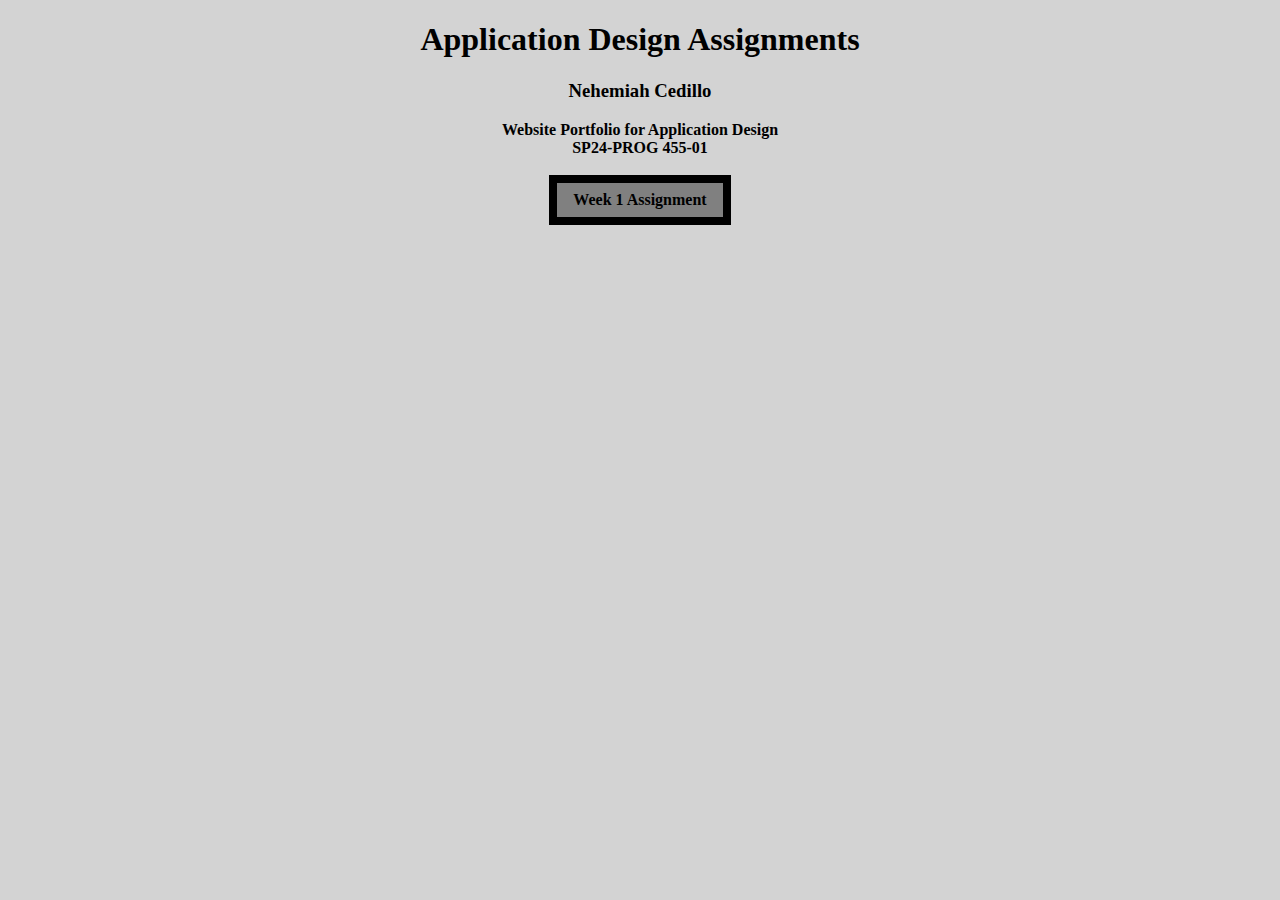
==== index.html @ 8b8b3971 "Added main index page" ====
<!DOCTYPE html>
<html lang="en">
<head>
    <meta charset="UTF-8">
    <meta name="viewport" content="width=device-width, initial-scale=1.0">
    <title>Application Design Site</title>
    <link rel="stylesheet" href="css/style.css">
</head>
<body>
    <div class="title-container">
        <h1>Application Design Assignments</h1>
        <h3>Nehemiah Cedillo</h3>
        <h4>Website Portfolio for Application Design</h4>
        <h4>SP24-PROG 455-01</h3>
    </div>

    <br>

    <div class="button-container">
        <a href="Wk1/wk1-hw/index.html" class="button">Week 1 Assignment</a>
    </div>
</body>
</html>
---- css/style.css ----
*{
    background-color: lightgray;
}
.title-container{
    text-align: center;
}
.title-container h4{
    margin: 0;
}

.button-container{
    display: flex;
    flex-direction: column;
    align-items: center;
}

.button{
    padding: 0.5rem 1rem;

    background-color: gray;
    border: solid black 0.5rem;
    
    text-decoration: none;
    color: black;
    font-weight: bold;
}
.button:hover{
    background-color: lightgray;
    border: solid gray 0.5rem;
}
.button:active{
    background-color: white;
    border: solid lightgray 0.5rem;
}
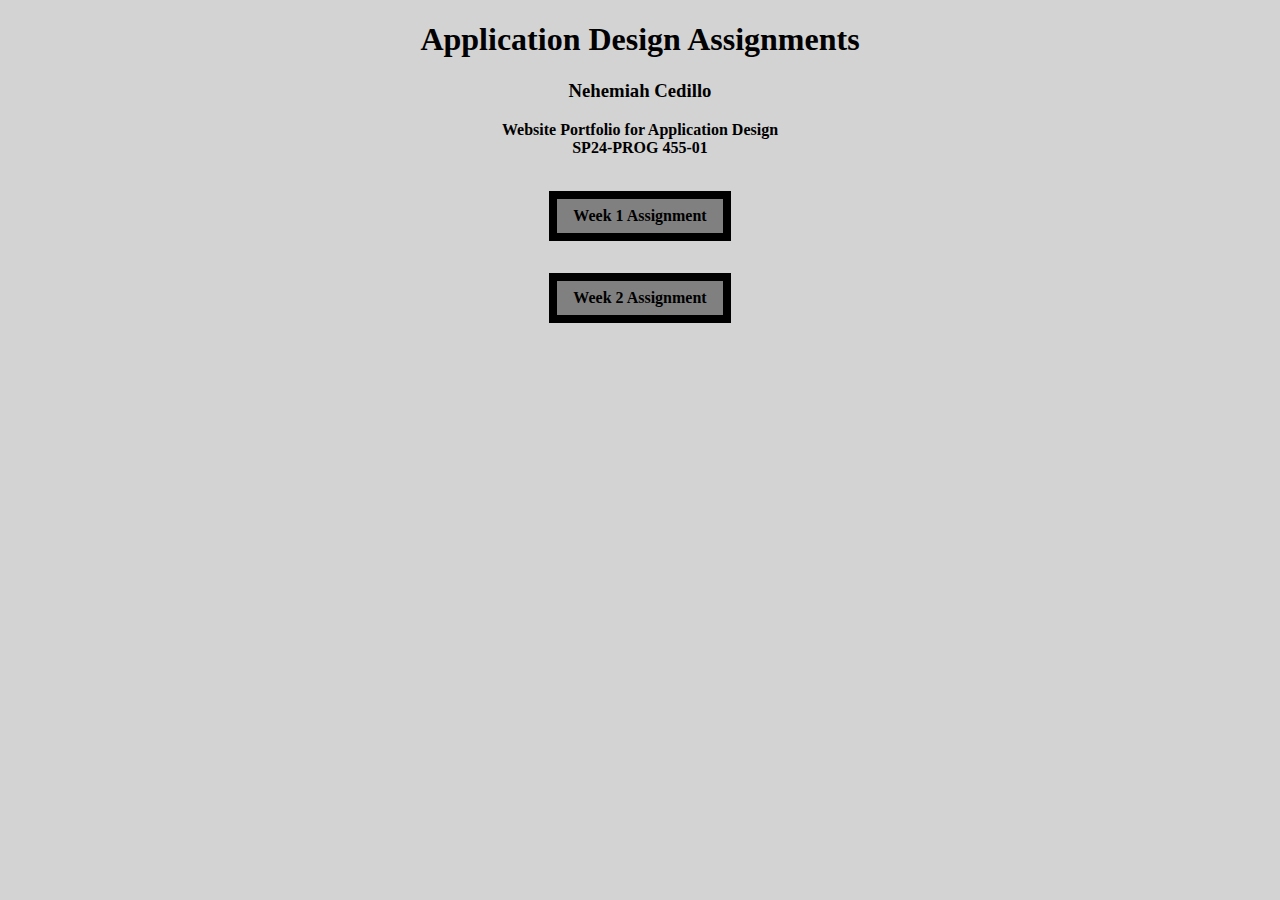
==== commit 6b74479f: "Created App Landing Page Assignment" ====
--- a/index.html
+++ b/index.html
@@ -18,6 +18,7 @@
 
     <div class="button-container">
         <a href="Wk1/wk1-hw/index.html" class="button">Week 1 Assignment</a>
+        <a href="Wk2/app-landing-page/index.html" class="button">Week 2 Assignment</a>
     </div>
 </body>
 </html>--- a/css/style.css
+++ b/css/style.css
@@ -17,6 +17,8 @@
 .button{
     padding: 0.5rem 1rem;
 
+    margin: 1rem auto;
+
     background-color: gray;
     border: solid black 0.5rem;
     
